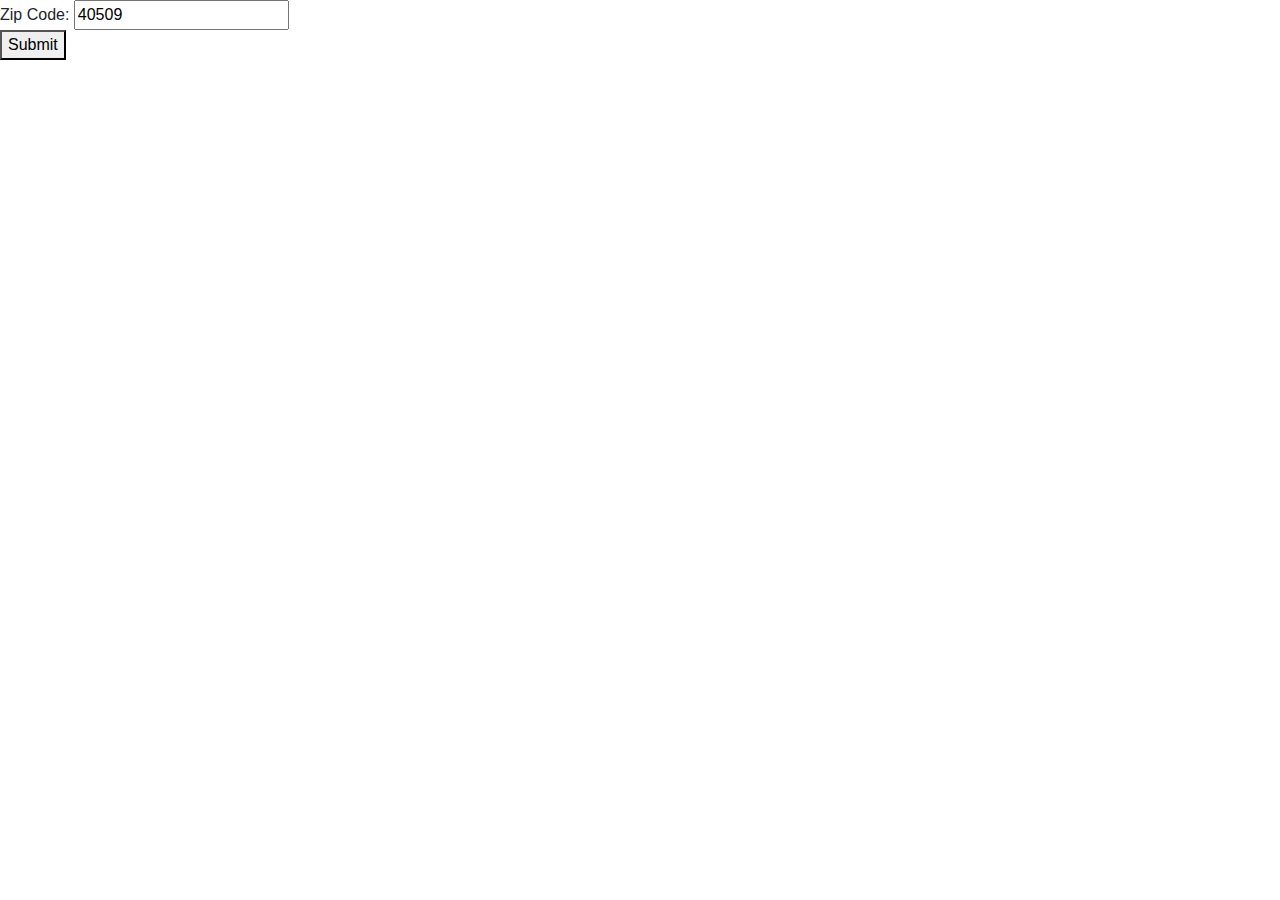
==== index.html @ f4e284e1 "first Update" ====
<!doctype html>
<html lang="en">

<head>
    <title>Title</title>
    <!-- Required meta tags -->
    <meta charset="utf-8">
    <meta name="viewport" content="width=device-width, initial-scale=1, shrink-to-fit=no">

    <!-- Bootstrap CSS -->
    <link rel="stylesheet" href="https://stackpath.bootstrapcdn.com/bootstrap/4.3.1/css/bootstrap.min.css"
        integrity="sha384-ggOyR0iXCbMQv3Xipma34MD+dH/1fQ784/j6cY/iJTQUOhcWr7x9JvoRxT2MZw1T" crossorigin="anonymous">
</head>

<body>

    <p>
        Zip Code: <input id="zipCode" value="40509"></input><br>
        <button id="submit">Submit</button>
    </p>

    <p id='name'></p>

    <p id='zipCode'></p>

    <p id='temp'></p>



















    <!-- Optional JavaScript -->
    <!-- jQuery first, then Popper.js, then Bootstrap JS -->
    <script src="https://code.jquery.com/jquery-3.3.1.slim.min.js"
        integrity="sha384-q8i/X+965DzO0rT7abK41JStQIAqVgRVzpbzo5smXKp4YfRvH+8abtTE1Pi6jizo"
        crossorigin="anonymous"></script>
    <script src="https://cdnjs.cloudflare.com/ajax/libs/popper.js/1.14.7/umd/popper.min.js"
        integrity="sha384-UO2eT0CpHqdSJQ6hJty5KVphtPhzWj9WO1clHTMGa3JDZwrnQq4sF86dIHNDz0W1"
        crossorigin="anonymous"></script>
    <script src="https://stackpath.bootstrapcdn.com/bootstrap/4.3.1/js/bootstrap.min.js"
        integrity="sha384-JjSmVgyd0p3pXB1rRibZUAYoIIy6OrQ6VrjIEaFf/nJGzIxFDsf4x0xIM+B07jRM"
        crossorigin="anonymous"></script>
    <script src="main.js"></script>
</body>

</html>
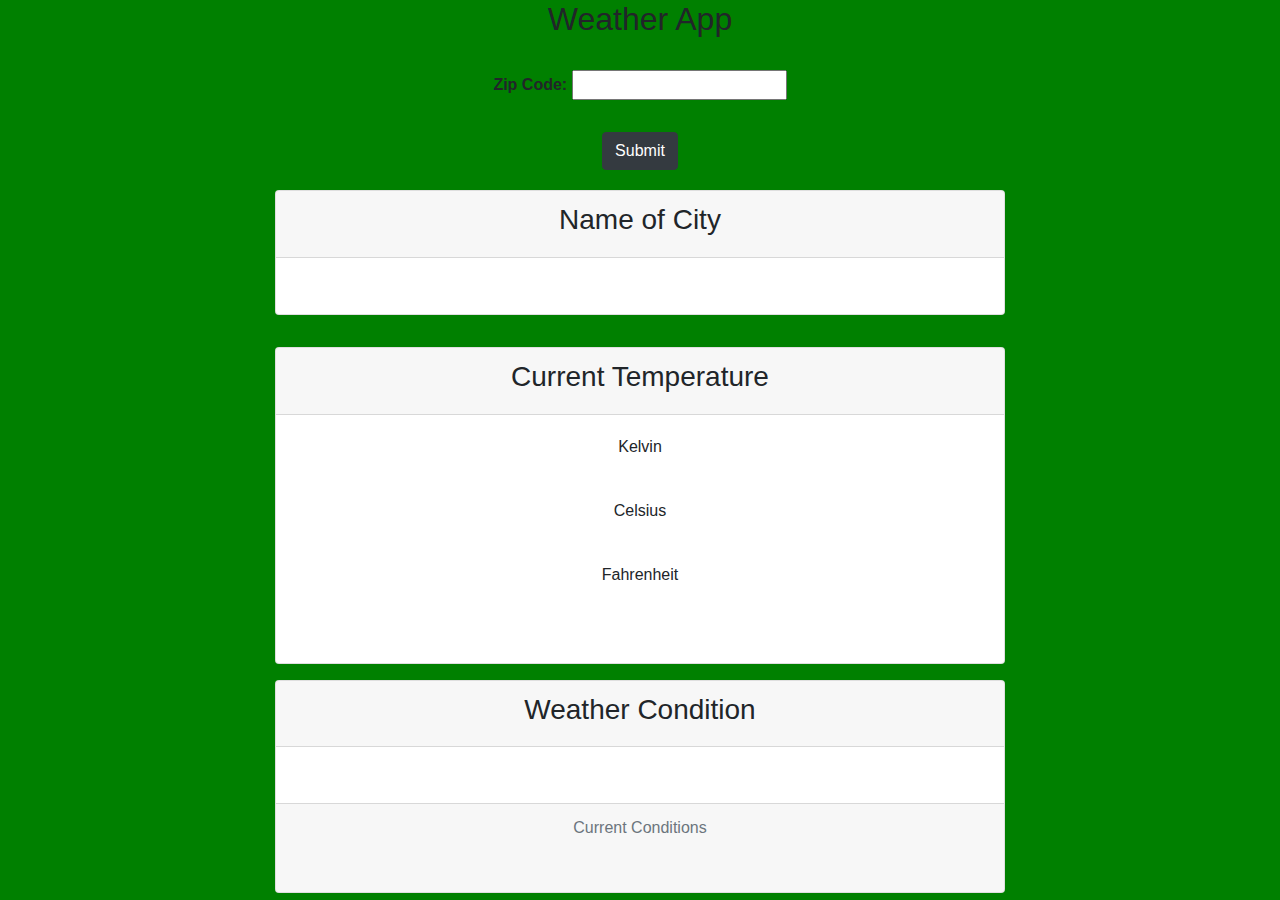
==== commit fe3f73ad: "updated bootstrap" ====
--- a/index.html
+++ b/index.html
@@ -10,51 +10,128 @@
     <!-- Bootstrap CSS -->
     <link rel="stylesheet" href="https://stackpath.bootstrapcdn.com/bootstrap/4.3.1/css/bootstrap.min.css"
         integrity="sha384-ggOyR0iXCbMQv3Xipma34MD+dH/1fQ784/j6cY/iJTQUOhcWr7x9JvoRxT2MZw1T" crossorigin="anonymous">
+    <link rel="stylesheet" href="style.css">
 </head>
 
 <body>
 
-    <p>
-        Zip Code: <input id="zipCode" value="40509"></input><br>
-        <button id="submit">Submit</button>
-    </p>
+    <div class="container">
+        <!-- Web App header -->
+        <div class="row">
+            <div class="col-2"></div>
+            <div class="col-8" style="text-align: center">
+                <h2>Weather App</h2>
+            </div>
+            <div class="col-2"></div>
+        </div>
+        <!-- Zip Code -->
+        <div class="row">
+            <div class="col-2"></div>
+            <div class="col-8 mt-4" style="justify-content: Center; text-align: center ">
+                <p>
+                    <strong>Zip Code: </strong><input id="zipCode" type="tel" value=" "></input>
+                    <p>
+                        <button type="submit" button id="submit" class=" mt-3 btn btn-dark">Submit</button>
+                    </p>
+                </p>
+            </div>
+            <div class="col-2"></div>
+        </div>
+        <!-- Submit Button -->
+        <div class="row">
+            <div class="col-5"></div>
+            <div class="col-2 mt-1">
+                <!-- <p>
+                    <button type="submit" button id="submit" class=" mt-3 btn btn-dark">Submit</button>
+                </p> -->
+            </div>
+            <div class="col-5"></div>
+        </div>
+        <!-- City Name -->
+        <div class="row">
+            <div class="col-2"></div>
+            <div class="col-8">
+                <div class="card text-center">
+                    <div class="card-header">
+                        <h3>Name of City</h3>
+                    </div>
+                    <div class="card-body">
 
-    <p id='name'></p>
+                        <p id='name'></p>
 
-    <p id='zipCode'></p>
+                    </div>
 
-    <p id='temp'></p>
+                </div>
+
+                <p id='name'></p>
+            </div>
+            <div class="col-2"></div>
+        </div>
+        <!-- Temperature (make sure to add 3 temp spots)-->
+        <div class="row">
+            <div class="col-2"></div>
+            <div class="col-8 mt-3">
+                <div class="card text-center">
+                    <div class="card-header">
+
+                        <h3>Current Temperature</h3>
+                    </div>
+                    <div class="card-body">
+
+                        <p class="card-text">
+                            Kelvin <p id='temp'></p><br>
+                            Celsius<p id='Celsius'></p><br>
+                            Fahrenheit <p id='Fahrenheit'></p><br>
+                        </p>
+
+                    </div>
+
+                </div>
 
 
+            </div>
+            <div class="col-2"></div>
+        </div>
+        <!-- Condition Header -->
+        <div class="row">
+            <div class="col-2"></div>
+            <div class="col-8 mt-3">
+                <div class="card text-center">
+                    <div class="card-header">
+                        <h3>Weather Condition</h3>
+                    </div>
+                    <div class="card-body">
+                        <!-- <h5 class="card-title">Special title treatment</h5> -->
+                        <h4>
+                            <p class="card-text">
+                                <p id='condition'></p>
+                            </p>
+                        </h4>
+                        <!-- <a href="#" class="btn btn-primary">Go somewhere</a> -->
+                    </div>
+                    <div class="card-footer text-muted">
+                        <p>Current Conditions</p>
+                        <img src="" id='season' />
+                    </div>
+                </div>
 
 
+            </div>
+            <div class="col-2"></div>
+        </div>
 
-
-
-
-
-
-
-
-
-
-
-
-
-
-
-    <!-- Optional JavaScript -->
-    <!-- jQuery first, then Popper.js, then Bootstrap JS -->
-    <script src="https://code.jquery.com/jquery-3.3.1.slim.min.js"
-        integrity="sha384-q8i/X+965DzO0rT7abK41JStQIAqVgRVzpbzo5smXKp4YfRvH+8abtTE1Pi6jizo"
-        crossorigin="anonymous"></script>
-    <script src="https://cdnjs.cloudflare.com/ajax/libs/popper.js/1.14.7/umd/popper.min.js"
-        integrity="sha384-UO2eT0CpHqdSJQ6hJty5KVphtPhzWj9WO1clHTMGa3JDZwrnQq4sF86dIHNDz0W1"
-        crossorigin="anonymous"></script>
-    <script src="https://stackpath.bootstrapcdn.com/bootstrap/4.3.1/js/bootstrap.min.js"
-        integrity="sha384-JjSmVgyd0p3pXB1rRibZUAYoIIy6OrQ6VrjIEaFf/nJGzIxFDsf4x0xIM+B07jRM"
-        crossorigin="anonymous"></script>
-    <script src="main.js"></script>
+        <!-- Optional JavaScript -->
+        <!-- jQuery first, then Popper.js, then Bootstrap JS -->
+        <script src="https://code.jquery.com/jquery-3.3.1.slim.min.js"
+            integrity="sha384-q8i/X+965DzO0rT7abK41JStQIAqVgRVzpbzo5smXKp4YfRvH+8abtTE1Pi6jizo"
+            crossorigin="anonymous"></script>
+        <script src="https://cdnjs.cloudflare.com/ajax/libs/popper.js/1.14.7/umd/popper.min.js"
+            integrity="sha384-UO2eT0CpHqdSJQ6hJty5KVphtPhzWj9WO1clHTMGa3JDZwrnQq4sF86dIHNDz0W1"
+            crossorigin="anonymous"></script>
+        <script src="https://stackpath.bootstrapcdn.com/bootstrap/4.3.1/js/bootstrap.min.js"
+            integrity="sha384-JjSmVgyd0p3pXB1rRibZUAYoIIy6OrQ6VrjIEaFf/nJGzIxFDsf4x0xIM+B07jRM"
+            crossorigin="anonymous"></script>
+        <script src="main.js"></script>
 </body>
 
 </html>--- a/style.css
+++ b/style.css
@@ -0,0 +1,3 @@
+ body {
+    background: green;
+}